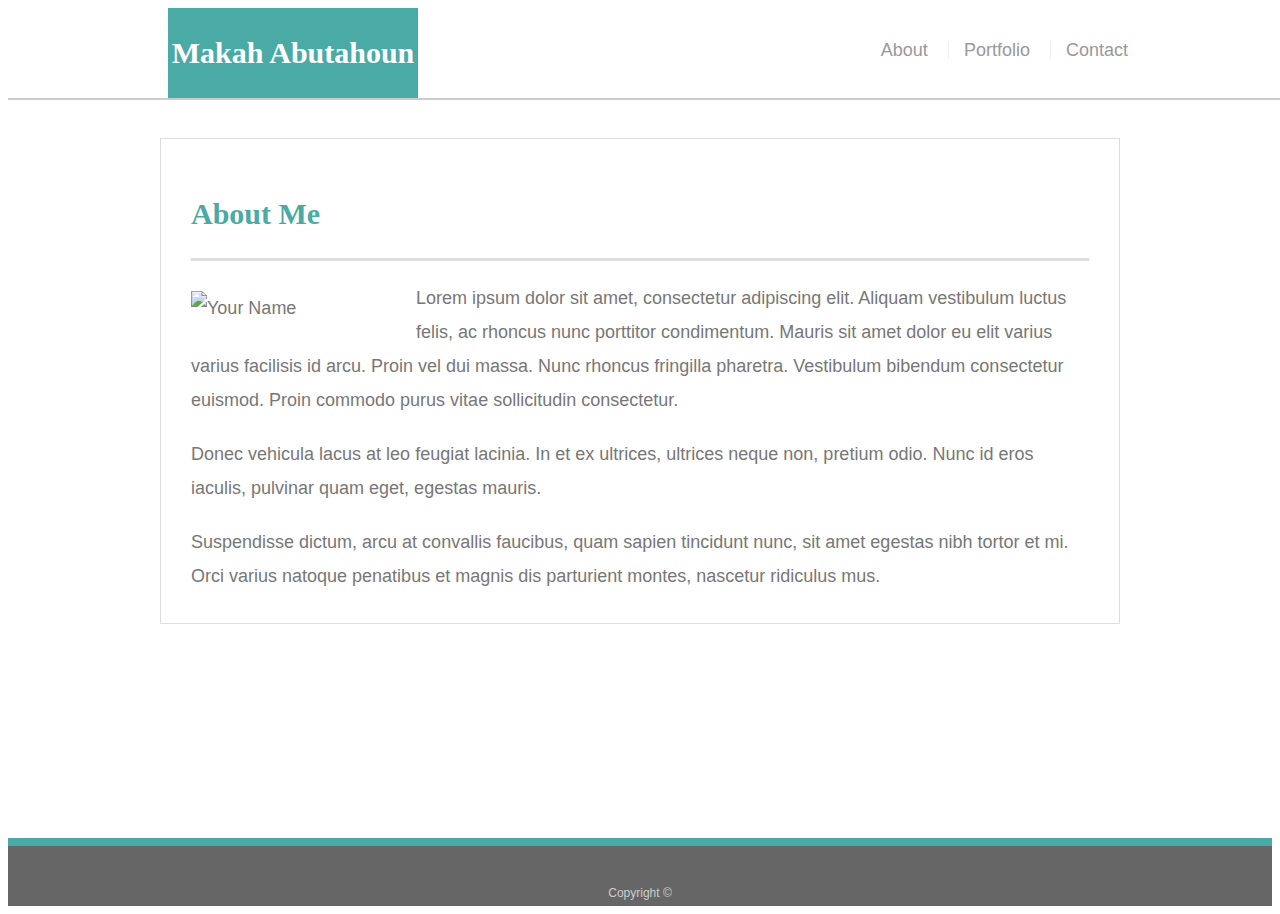
==== index.html @ 11033745 "initial site files" ====
<!doctype html>
<html lang="en-us">

<head>
  <meta charset="UTF-8">
  <title>About | Makah</title>
  <link rel="stylesheet" type="text/css" href="assets/css/style.css">
</head>

<body>

  <header id="masthead">
    <div class="container">
      <a href="index.html" id="logo">Makah Abutahoun</a>
      <nav>
        <a href="index.html">About</a>
        <a href="portfolio.html">Portfolio</a>
        <a href="contact.html">Contact</a>
      </nav>
    </div>
  </header>

  <div id="main-container" class="container">
    <section class="main-section">
      <h1>About Me</h1>

      <img src="assets/images/cat.jpg" class="auth-image" alt="Your Name">

      <p>Lorem ipsum dolor sit amet, consectetur adipiscing elit. Aliquam vestibulum luctus felis, ac rhoncus nunc porttitor condimentum. Mauris sit amet dolor eu elit varius varius facilisis id arcu. Proin vel dui massa. Nunc rhoncus fringilla pharetra. Vestibulum bibendum consectetur euismod. Proin commodo purus vitae sollicitudin consectetur.</p>

      <p>Donec vehicula lacus at leo feugiat lacinia. In et ex ultrices, ultrices neque non, pretium odio. Nunc id eros iaculis, pulvinar quam eget, egestas mauris.</p>

      <p>Suspendisse dictum, arcu at convallis faucibus, quam sapien tincidunt nunc, sit amet egestas nibh tortor et mi. Orci varius natoque penatibus et magnis dis parturient montes, nascetur ridiculus mus.</p>

    </section>

  </div>

  <footer>
    <div class="container">
      Copyright &copy; 
    </div>
  </footer>
</body>

</html>
---- assets/css/style.css ----
body {
    font-family: Arial, "Helvetica Neue", Helvetica, sans-serif;
    font-size: 18px;
    line-height: 34px;
    color: #777777;
    background: url("../images/concrete_seamless.png");
  }
  
  * {
    box-sizing: border-box;
  }
  
  /* general */
  
  .container {
    width: 100%;
    max-width: 960px;
    margin: 0 auto;
    clear: both;
  }
  
  h1,
  h2,
  h3,
  p {
    margin-bottom: 20px;
  }
  
  p:last-child {
    margin-bottom: 0;
  }
  
  h1,
  h2,
  h3 {
    font-family: Georgia, Times, "Times New Roman", serif;
    font-weight: 700;
    color: #4aaaa5;
  }
  
  h1 {
    padding-bottom: 20px;
    font-size: 30px;
    line-height: 49px;
    border-bottom: 3px solid #dddddd;
  }
  
  h2,
  h3 {
    font-size: 22px;
  }
  
  /* header */
  
  #masthead {
    position: fixed;
    z-index: 99;
    width: 100%;
    margin: 0 0 30px;
    overflow: auto;
    color: #ffffff;
    background: #ffffff;
    border-bottom: 2px solid #cccccc;
  }
  
  #logo {
    float: left;
    width: 250px;
    height: 90px;
    font-family: Georgia, Times, "Times New Roman", serif;
    font-size: 30px;
    font-weight: 700;
    line-height: 90px;
    color: #ffffff;
    text-align: center;
    text-decoration: none;
    background: #4aaaa5;
  }
  
  nav {
    float: right;
    margin-top: 25px;
  }
  
  nav a {
    display: inline-block;
    padding-left: 15px;
    margin-left: 15px;
    line-height: 18px;
    color: #999;
    text-decoration: none;
    border-left: 1px solid #efefef;
  }
  
  nav a:first-child {
    border-left: 0 none;
  }
  
  /* footer */
  
  footer {
    padding: 30px 0;
    clear: both;
    font-size: 12px;
    color: #ffffff;
    color: #cccccc;
    text-align: center;
    background: #666666;
    border-top: 8px solid #4aaaa5;
    height: 50px;
  }
  
  h3, h2 {
    padding-bottom: 20px;
    margin-bottom: 15px;
    line-height: 22px;
    border-bottom: 2px solid #eeeeee;
  }
  
  /* main */
  
  #main-container {
    padding-top: 130px;
    min-height: calc(100vh - 70px);
  }
  
  .main-section {
    float: left;
    width: 100%;
    max-width: 960px;
    padding: 30px;
    margin: 0 0 40px;
    background: #ffffff;
    border: 1px solid #dddddd;
  }
  
  /* portfolio page */
  
  .work {
    position: relative;
    float: left;
    width: 274px;
    margin: 20px 0 25px;
    overflow: auto;
  }
  
  .work:nth-child(even) {
    margin-right: 40px;
  }
  
  .work img {
    width: 100%;
    border: 0 none;
    opacity: 0.8;
  }
  
  .work h3 {
    position: absolute;
    bottom: 20px;
    width: 100%;
    padding: 15px;
    margin-bottom: 0;
    font-weight: 300;
    line-height: 30px;
    color: #ffffff;
    text-align: center;
    background: #4aaaa5;
    border-bottom: 0;
  }
  
  .auth-image {
    float: left;
    width: 200px;
    height: auto;
    margin-top: 10px;
    margin-right: 25px;
  }
  
  /* contact page */
  
  #contact-form ul {
    margin-bottom: 20px;
  }
  
  #contact-form li {
    margin-bottom: 10px;
  }
  
  label,
  input[type=text],
  input[type=email],
  textarea {
    display: block;
    width: 100%;
  }
  
  input[type=text],
  input[type=email],
  textarea {
    height: 35px;
    padding: 0 10px;
    font-size: 14px;
    border: 1px solid #dddddd;
  }
  
  textarea {
    height: 200px;
  }
  
  input[type=submit] {
    padding: 10px 30px;
    font-size: 18px;
    color: #ffffff;
    cursor: pointer;
    background: #4aaaa5;
    border: 0 none;
  }
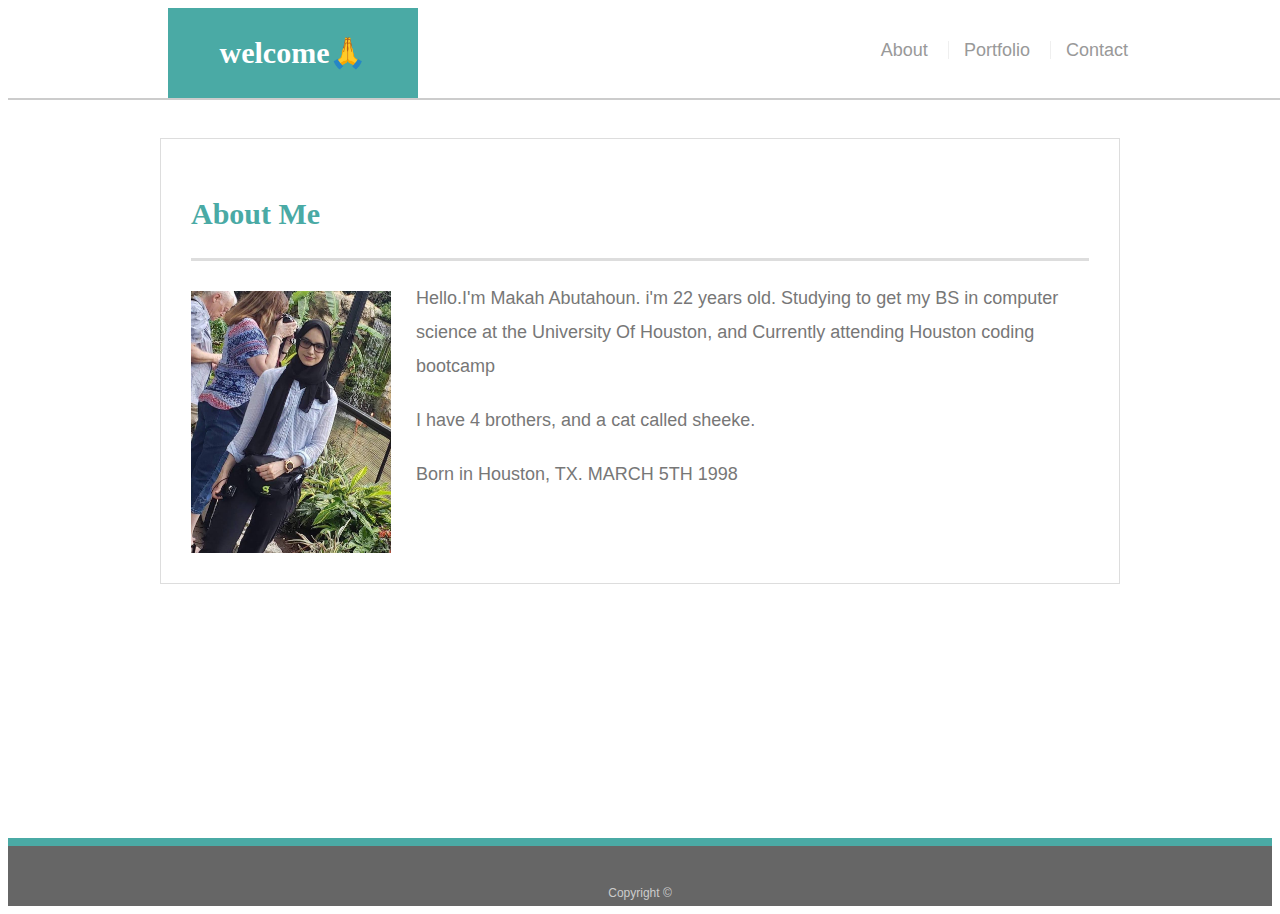
==== commit a8f738d5: "project 1 added" ====
--- a/index.html
+++ b/index.html
@@ -3,7 +3,7 @@
 
 <head>
   <meta charset="UTF-8">
-  <title>About | Makah</title>
+  <title> About me </title>
   <link rel="stylesheet" type="text/css" href="assets/css/style.css">
 </head>
 
@@ -11,7 +11,7 @@
 
   <header id="masthead">
     <div class="container">
-      <a href="index.html" id="logo">Makah Abutahoun</a>
+      <a href="index.html" id="logo"> welcome🙏 </a>
       <nav>
         <a href="index.html">About</a>
         <a href="portfolio.html">Portfolio</a>
@@ -24,13 +24,11 @@
     <section class="main-section">
       <h1>About Me</h1>
 
-      <img src="assets/images/cat.jpg" class="auth-image" alt="Your Name">
+      <img src="./assets/images/me.jpg" class="auth-image" alt="Your Name">
 
-      <p>Lorem ipsum dolor sit amet, consectetur adipiscing elit. Aliquam vestibulum luctus felis, ac rhoncus nunc porttitor condimentum. Mauris sit amet dolor eu elit varius varius facilisis id arcu. Proin vel dui massa. Nunc rhoncus fringilla pharetra. Vestibulum bibendum consectetur euismod. Proin commodo purus vitae sollicitudin consectetur.</p>
-
-      <p>Donec vehicula lacus at leo feugiat lacinia. In et ex ultrices, ultrices neque non, pretium odio. Nunc id eros iaculis, pulvinar quam eget, egestas mauris.</p>
-
-      <p>Suspendisse dictum, arcu at convallis faucibus, quam sapien tincidunt nunc, sit amet egestas nibh tortor et mi. Orci varius natoque penatibus et magnis dis parturient montes, nascetur ridiculus mus.</p>
+      <p>Hello.I'm Makah Abutahoun. i'm 22 years old. Studying to get my BS in computer science at the University Of Houston, and Currently attending Houston coding bootcamp  </p>
+      <p> I have 4 brothers, and a cat called sheeke.</p>
+      <p>Born in Houston, TX. MARCH 5TH 1998</p>
 
     </section>
 
